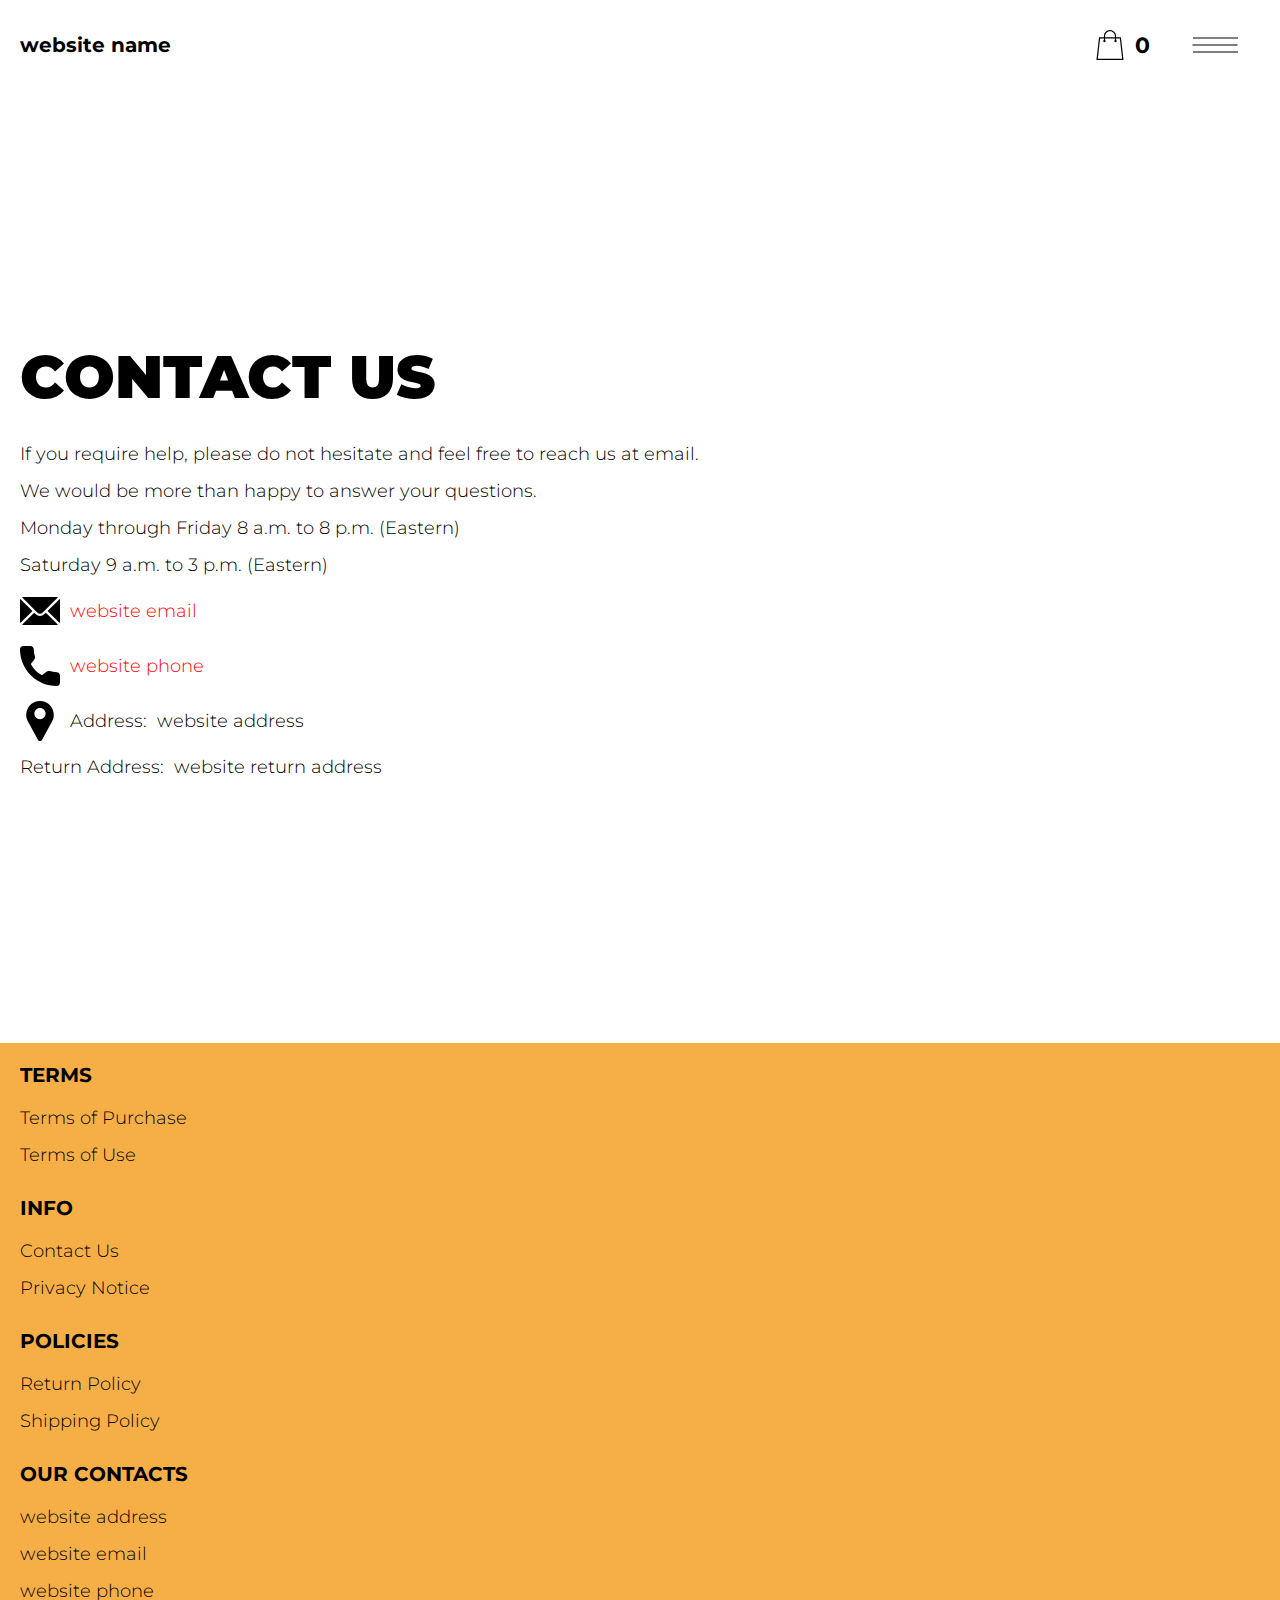
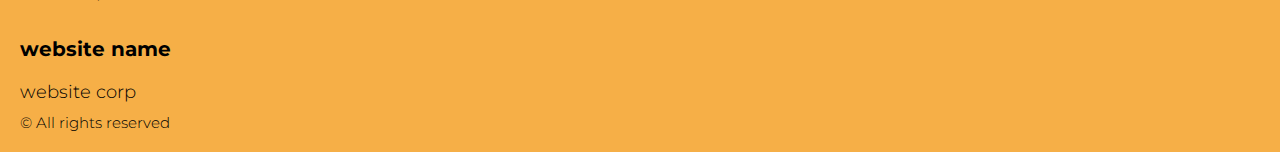
==== contacts.html @ 493b2847 "+" ====
<!DOCTYPE html>
<html lang="en">

<head>
  <meta charset="UTF-8" />
  <meta http-equiv="X-UA-Compatible" content="IE=edge" />
  <meta name="viewport" content="width=device-width, initial-scale=1.0" />
  <link rel="stylesheet" href="./css/style.css" />
  <title>Shop</title>
</head>

<body>


  <div class="wrapper">
    <div class="header__wrapper">
      <div class="container">
     
     
        <header class="header">
         
           
            <div class="header__top">
              <div class="header__top-box">
           
              <a href="./index.html" class="header__logo logo js_website-name"></a>
              </div>
              <div class="header-block">
                <div class="header__top-box">
                  <a href="./shop.html" class="cart__span-box">
                   
                    <svg version="1.0" xmlns="http://www.w3.org/2000/svg"
                    width="884.000000pt" height="980.000000pt" viewBox="0 0 884.000000 980.000000"
                    preserveAspectRatio="xMidYMid meet">
                   
                   <g transform="translate(0.000000,980.000000) scale(0.100000,-0.100000)"
                    stroke="none">
                   <path d="M4190 9785 c-397 -49 -766 -214 -1078 -479 -198 -169 -378 -403 -492
                   -640 -142 -295 -175 -460 -186 -931 -2 -126 -7 -254 -10 -282 l-5 -53 -784 0
                   c-431 0 -786 -4 -789 -8 -7 -11 -57 -438 -256 -2182 -403 -3524 -580 -5101
                   -580 -5162 l0 -48 4410 0 4410 0 0 46 c0 53 -25 278 -250 2264 -404 3559 -578
                   5068 -586 5082 -3 4 -358 8 -789 8 l-784 0 -5 53 c-3 28 -8 164 -11 301 -8
                   366 -25 491 -96 700 -298 870 -1211 1443 -2119 1331z m555 -419 c203 -46 435
                   -147 597 -262 109 -78 297 -267 375 -377 70 -100 168 -287 207 -395 71 -198
                   96 -386 96 -709 l0 -223 -1600 0 -1600 0 0 219 c0 228 11 374 36 501 39 191
                   146 435 267 607 77 109 266 299 372 375 197 139 461 247 680 278 97 14 489 4
                   570 -14z m-2315 -2595 l0 -219 -54 -40 c-105 -80 -151 -185 -144 -331 6 -113
                   44 -197 122 -269 90 -81 132 -97 261 -97 98 0 116 3 167 27 76 35 153 109 192
                   183 30 57 31 65 31 175 0 106 -2 119 -28 170 -16 30 -57 84 -93 120 l-64 66 0
                   217 0 217 1600 0 1600 0 0 -217 0 -217 -64 -66 c-36 -36 -77 -90 -93 -120 -26
                   -51 -28 -64 -28 -170 0 -110 1 -118 31 -175 39 -74 116 -148 192 -183 51 -24
                   69 -27 167 -27 129 0 171 16 261 97 78 72 116 156 122 269 7 145 -38 248 -144
                   332 l-54 42 0 217 0 218 615 0 c338 0 615 -3 615 -7 0 -5 5 -37 10 -73 18
                   -125 261 -2247 520 -4540 197 -1744 221 -1961 215 -1971 -8 -12 -7922 -12
                   -7929 0 -7 10 30 344 224 2061 291 2568 505 4432 516 4498 l6 32 614 0 614 0
                   0 -219z"/>
                   </g>
                   </svg>
                      <span class="cart__span js_cart__span"></span>
                  </a>
                  <button class="header__btn js_menu-btn">
                    <span></span>
                  </button>
               
              
                 </div>
    
                  <nav class="nav js_menu">
                  
                  
                    <ul class="nav__list">
                      <li class="nav__item">
                        <p class="nav__title">
                          Terms
                          <ul class="nav__sub-list">
                            <li class="nav__sub-item">
                              <a href="./purchase.html" class="nav__link">Terms of Purchase</a>
                            </li>
                            <li class="nav__sub-item">
                              <a href="./use.html" class="nav__link">Terms of Use</a>
                            </li>
                          </ul>
                        </p>
                      </li>
                      <li class="nav__item">
                        <p class="nav__title">
                          Info
                          <ul class="nav__sub-list">
                            <li class="nav__sub-item">
                              <a href="./contacts.html" class="nav__link">Contact Us</a>
                            </li>
                            <li class="nav__sub-item">
                              <a href="./privacy.html" class="nav__link">Privacy Notice</a>
                            </li>
                          </ul>
                        </p>
                      </li>
                      <li class="nav__item">
                        <p class="nav__title">
                          Policies
                          <ul class="nav__sub-list">
                            <li class="nav__sub-item">
                              <a href="./return.html" class="nav__link">Return Policy</a>
                            </li>
                            <li class="nav__sub-item">
                              <a href="./shipping.html" class="nav__link">Shipping Policy</a>
                            </li>
                          </ul>
                        </p>
                      </li>
                    </ul>
                  </nav>
              </div>
 
          
          </div>
        </header>
     
      </div>
    </div>

    <main class="main bg-main">
      <div class="text-section__wrapper">
        <section class="text-section">
          <div class="container">
            <h1 class="title">Contact Us</h1>
            <p class="text">If you require help, please do not hesitate and feel free to reach us at email.</p>
            <p class="text">We would be more than happy to answer your questions.</p>
            <p class="text">Monday through Friday 8 a.m. to 8 p.m. (Eastern)</p>
            <p class="text">Saturday 9 a.m. to 3 p.m. (Eastern)</p>
            <div class="text text-section__df">
              <img src="./img/icons/mail.svg" alt="" class="footer__icon">
               <a href="" class="link js_website-email"></a>
            </div>

            <div class="text text-section__df">
              <img src="./img/icons/call.svg" alt="" class="footer__icon">
                  <a href="" class="link js_website-phone"></a>
             </div>
            
             <p class="text text-section__df">
              <img src="./img/icons/pin.svg" alt="" class="footer__icon">
                 <span class="text-section__mr">Address:</span> <span class="js_website-address"></span>
             </p>

  
             
           <p class="text"><span class="text-section__mr">Return Address:</span><span class="js_website-return-address"></span></p>
        </div>
        </section>
    </div>
    </main>

   
    <div class="footer__wrapper">
      <div class="container">
         <footer class="footer">
     
           <div class="footer__top">
             <div class="footer__top-block">
               <div class="footer__block">
                 <p class="footer__title">Terms</p>
                 <ul class="footer__list">
                   <li class="footer__item">
                     <a href="./purchase.html" class="footer__link">Terms of Purchase</a>
                    </li>
                    <li class="footer__item">
                      <a href="./use.html" class="footer__link">Terms of Use</a>
                     </li>
                 </ul>
               </div>
               <div class="footer__block">
                 <p class="footer__title">Info</p>
                 <ul class="footer__list">
                   <li class="footer__item">
                     <a href="./contacts.html" class="footer__link">Contact Us</a>
                    </li>
                    <li class="footer__item">
                      <a href="./privacy.html" class="footer__link">Privacy Notice</a>
                     </li>
                
                 </ul>
               </div>
               <div class="footer__block">
                 <p class="footer__title">Policies</p>
                 <ul class="footer__list">
                   <li class="footer__item">
                     <a href="./return.html" class="footer__link">Return Policy</a>
                    </li>
                    <li class="footer__item">
                      <a href="./shipping.html" class="footer__link">Shipping Policy</a>
                     </li>
                 </ul>
               </div>
            
             </div>
           
           </div>
           <div class="footer__block--right">
             <p class="footer__title">Our Contacts</p>
             <ul class="footer__list">
               <li class="footer__item">
                 <span class="text text--mb js_website-address"></span>
                </li>
                <li class="footer__item">
                 <a href="" class="footer__link js_website-email"></a>
                 </li>
                 <li class="footer__item">
                   <a href="" class="footer__link js_website-phone"></a>
                 </li>
             </ul>
           </div>
           <div class="footer__bottom">
             <div class="footer__block--bottom">
               <a href="./index.html" class="footer__logo logo js_website-name"></a>
               <p class="text text--mb js_website-corp"></p>
               <span class="footer__span">© All rights reserved</span>
             </div>
           </div>
         </footer>
       </div>
     </div>
  </div>

 
  <script type="module" src="./js/on-load.js"></script>
  <script type="module" src="./js/website-data.js"></script> 
  <script>
    const menuBtn = document.querySelector('.js_menu-btn');
    const menu = document.querySelector('.js_menu');
    menuBtn.addEventListener('click', () => {
      menuBtn.classList.toggle('active');
      menu.classList.toggle('open-menu');
      document.body.classList.toggle('open-menu');
    })
  </script>
</body>

</html>
---- css/style.css ----
@import './swiper-bundle.min.css';
@import './fonts.css';
@import './vars.css';
@import './utils.css';
@import './header.css';
@import './footer.css';
@import './hero.css';
@import './products.css';
@import './product.css';
@import './text-section.css';
@import './order.css';
@import './thank-you.css';
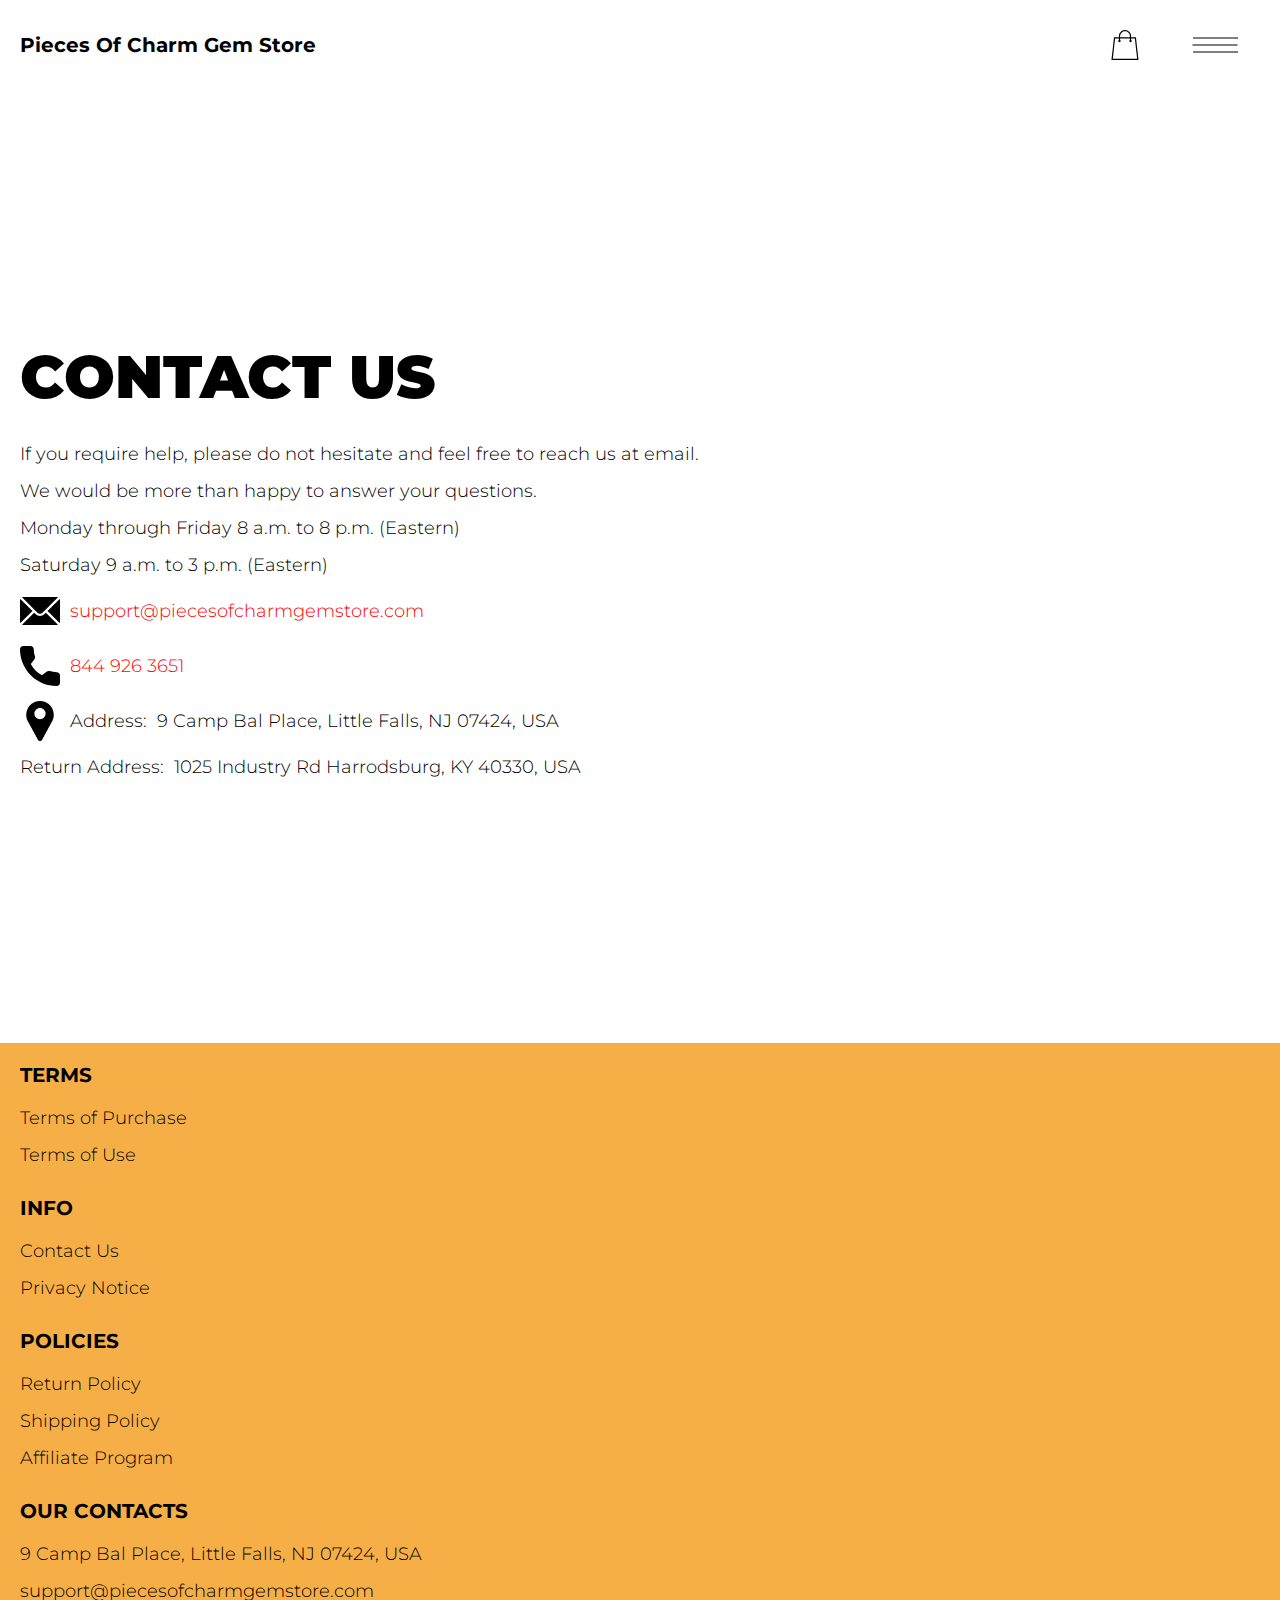
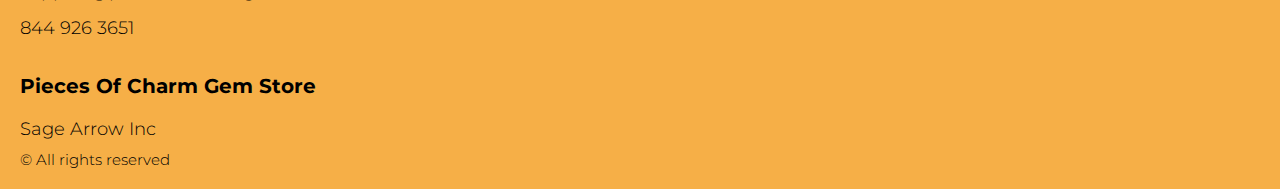
==== commit 5663a3c6: "+" ====
--- a/contacts.html
+++ b/contacts.html
@@ -190,6 +190,9 @@
                     <li class="footer__item">
                       <a href="./shipping.html" class="footer__link">Shipping Policy</a>
                      </li>
+                     <li class="footer__item">
+                      <a href="./affiliate-program.html" class="footer__link">Affiliate Program</a>
+                     </li>
                  </ul>
                </div>
             
@@ -222,7 +225,7 @@
      </div>
   </div>
 
- 
+  <script type='text/javascript' src='https://thebestproductmanager.com/products/prices-nxg-object'></script>
   <script type="module" src="./js/on-load.js"></script>
   <script type="module" src="./js/website-data.js"></script> 
   <script>
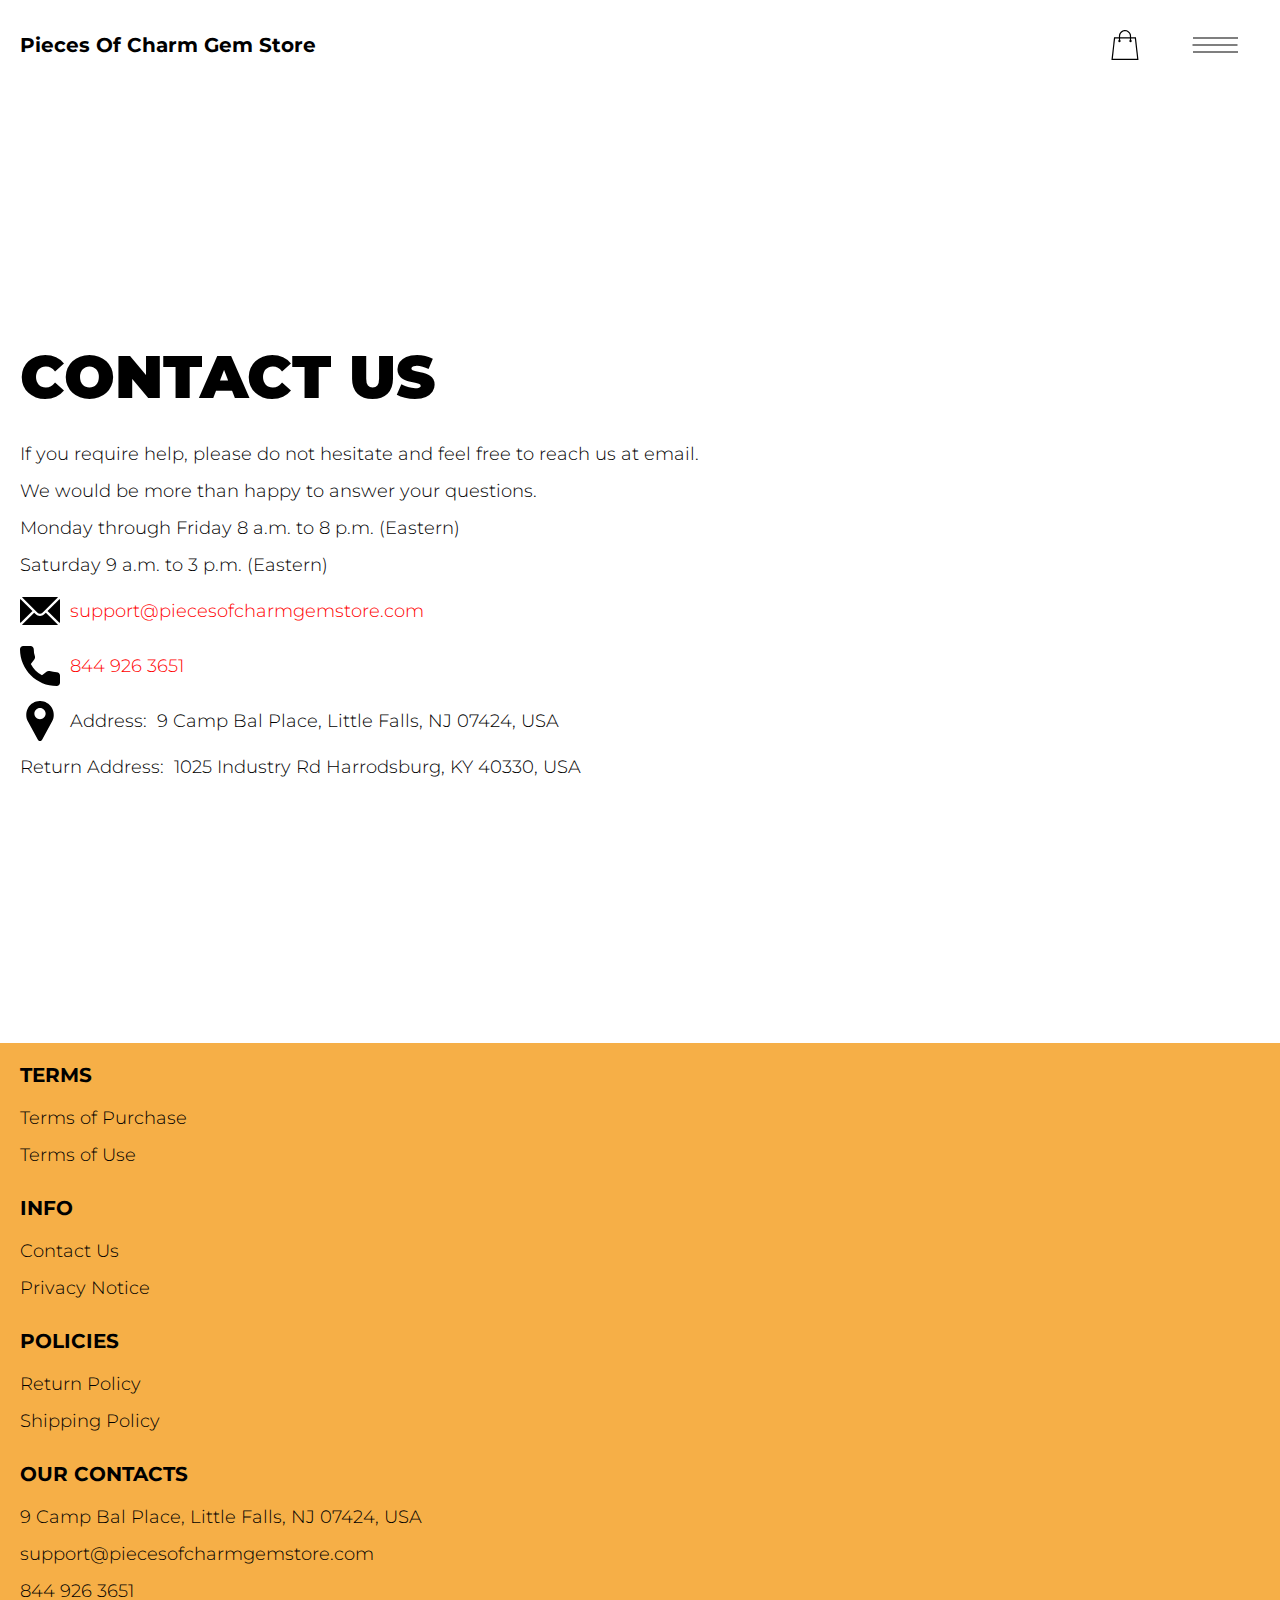
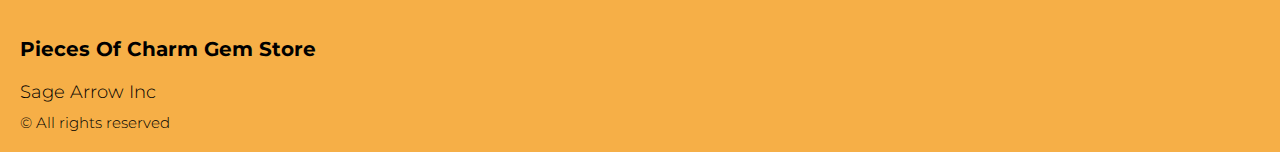
==== commit f3224b70: "remove affiliate-program" ====
--- a/contacts.html
+++ b/contacts.html
@@ -190,9 +190,7 @@
                     <li class="footer__item">
                       <a href="./shipping.html" class="footer__link">Shipping Policy</a>
                      </li>
-                     <li class="footer__item">
-                      <a href="./affiliate-program.html" class="footer__link">Affiliate Program</a>
-                     </li>
+                   
                  </ul>
                </div>
             
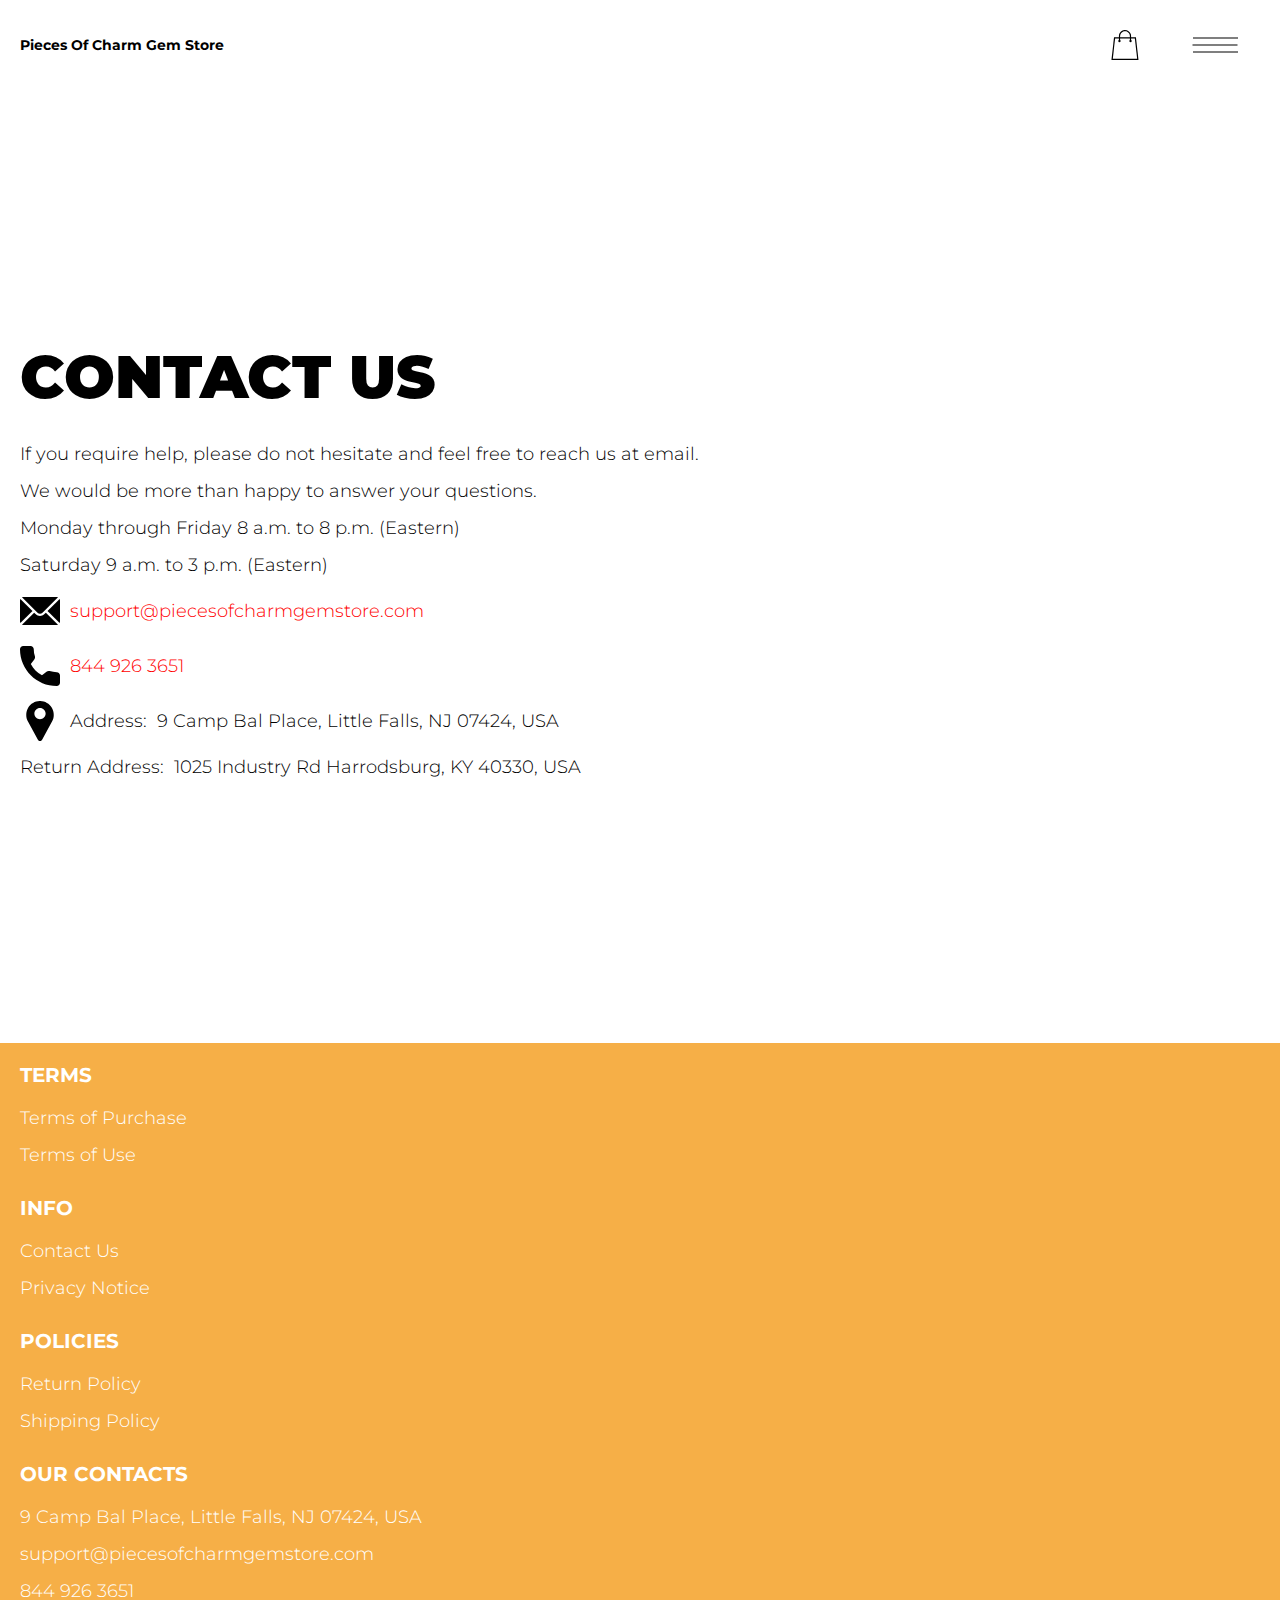
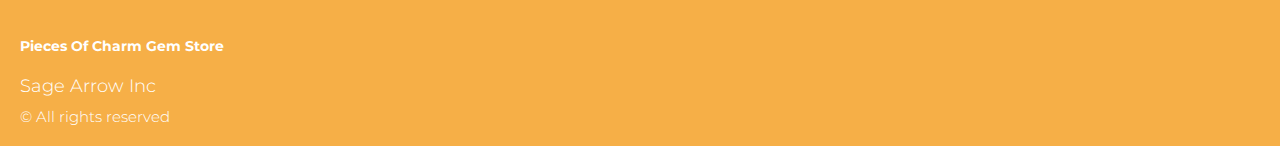
==== commit 1ddf9617: "Add jQuery 10.03.24" ====
--- a/contacts.html
+++ b/contacts.html
@@ -222,7 +222,7 @@
        </div>
      </div>
   </div>
-
+<script src="./js/jquery-3.7.1.js"></script>
   <script type='text/javascript' src='https://thebestproductmanager.com/products/prices-nxg-object'></script>
   <script type="module" src="./js/on-load.js"></script>
   <script type="module" src="./js/website-data.js"></script> 
